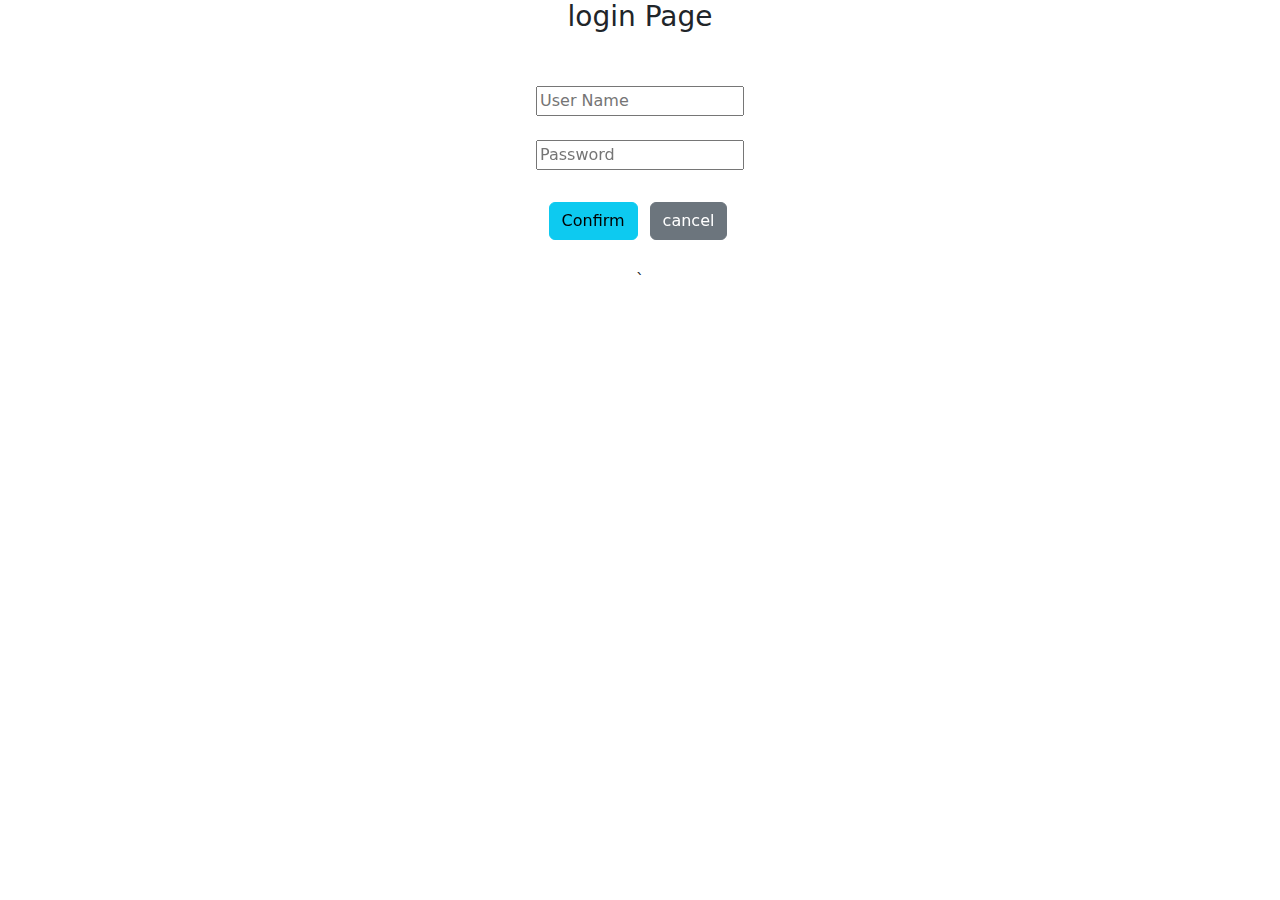
==== Practice/login.html @ a4eace7b "First Commit" ====
<!DOCTYPE html>
<html lang="en">
<head>
    <meta charset="UTF-8">
    <meta name="viewport" content="width=device-width, initial-scale=1.0">
    <link href="https://cdn.jsdelivr.net/npm/bootstrap@5.3.2/dist/css/bootstrap.min.css" rel="stylesheet">
    <script src="https://cdn.jsdelivr.net/npm/bootstrap@5.3.2/dist/js/bootstrap.bundle.min.js"></script>
  <title>Document</title>
</head>
<body style="text-align: center;">
    <h3>login Page</h3>
    <div style="padding:20px 20px 20px 20px; background-color: -rgb(245, 216, 50);">
        <div style=" backdrop-filter:blur(15px); background: rgba(255,255,255,0.2);">
            <form action="login" method="post">
                <br>
                <input type="text" name="username" placeholder="User Name"><br>
                <br>
                <input type="text" name="password" placeholder="Password"><br>
                <br>
                <input type="button" class="btn btn-info m-1" value="Confirm"><input type="button" class="btn btn-secondary m-2" value="cancel">
              </form>
        </div>
        
    </div>
</body>
</html>`
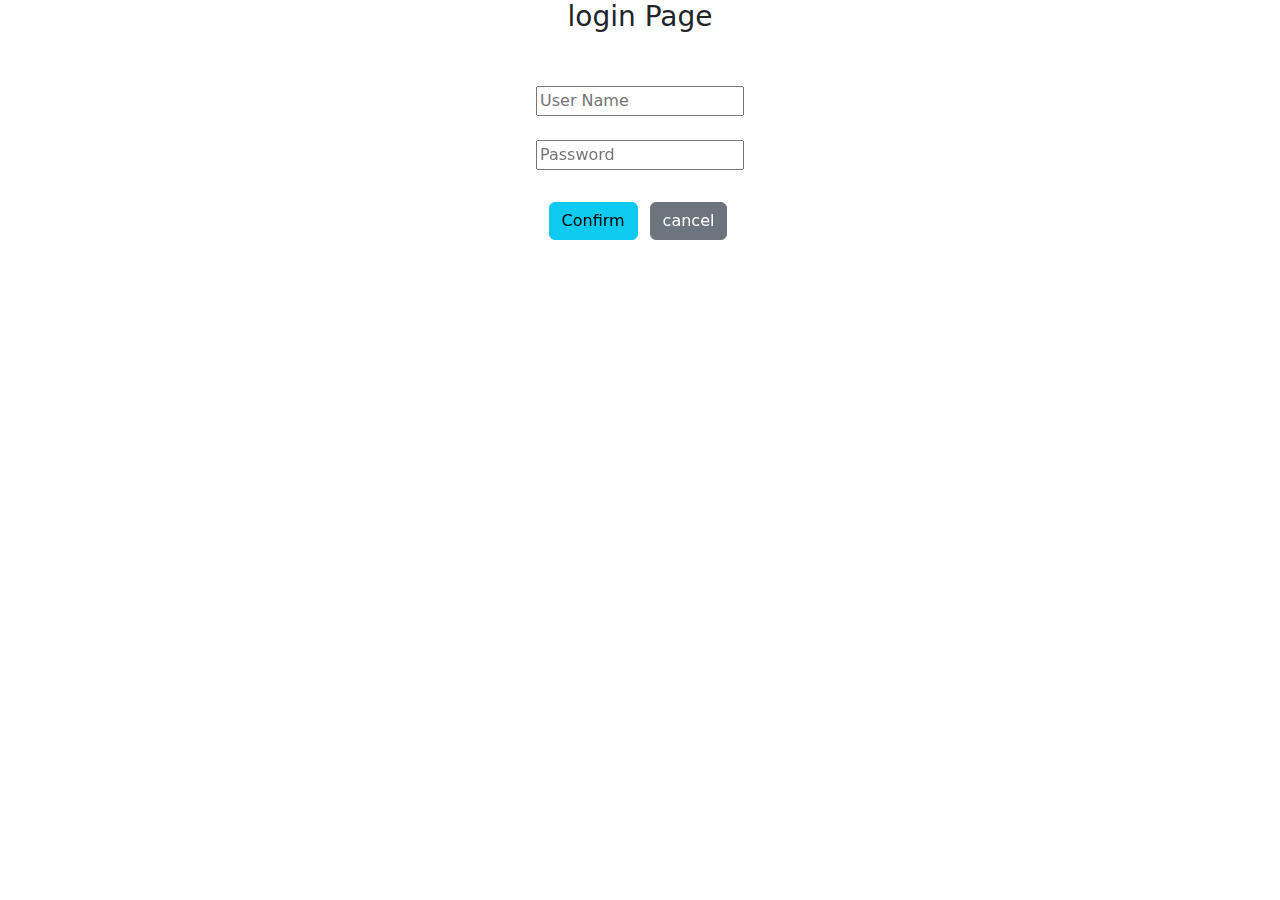
==== commit 9f58a3f4: "Modify" ====
--- a/Practice/login.html
+++ b/Practice/login.html
@@ -23,4 +23,4 @@
         
     </div>
 </body>
-</html>`+</html>